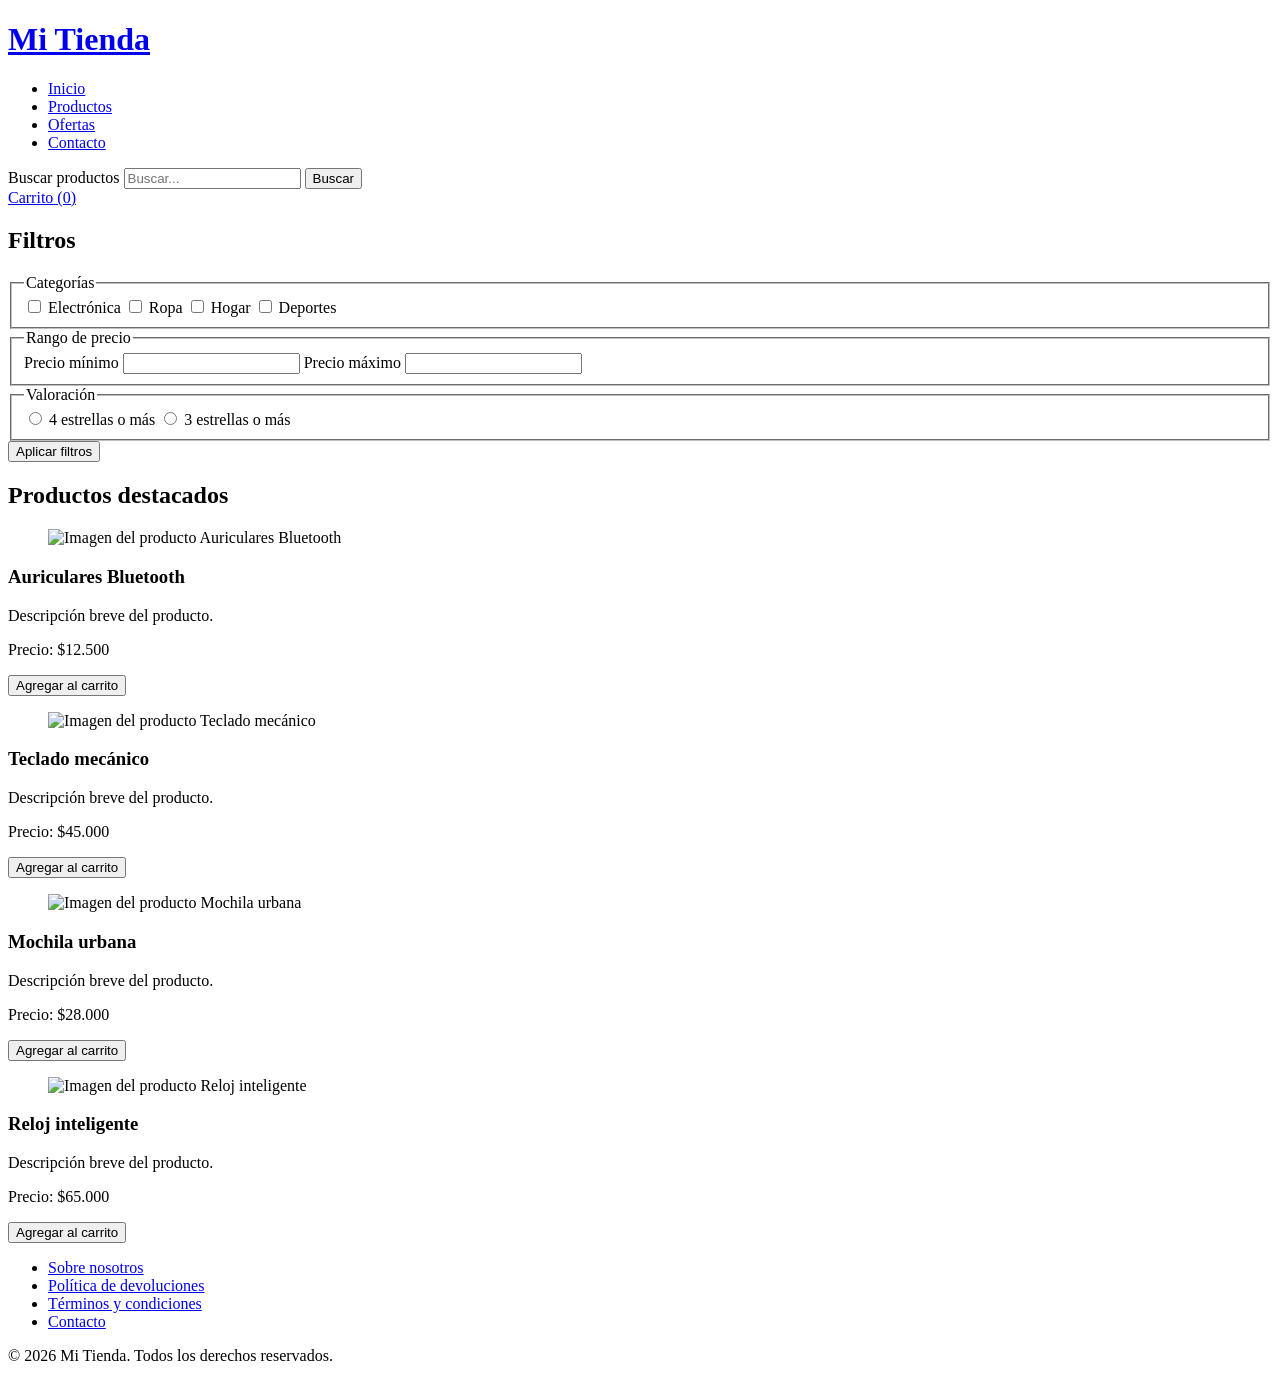
==== index.html @ faf77b69 "Add initial HTML structure for the e-commerce site" ====
<!DOCTYPE html>
<html lang="es">
<head>
    <meta charset="UTF-8">
    <meta name="viewport" content="width=device-width, initial-scale=1.0">
    <title>Mi Tienda - Inicio</title>
</head>
<body>

    <header>
        <a href="index.html">
            <h1>Mi Tienda</h1>
        </a>

        <nav aria-label="Navegación principal">
            <ul>
                <li><a href="#productos-destacados">Inicio</a></li>
                <li><a href="#productos-destacados">Productos</a></li>
                <li><a href="#">Ofertas</a></li>
                <li><a href="#">Contacto</a></li>
            </ul>
        </nav>

        <form action="#" method="get" role="search">
            <label for="busqueda">Buscar productos</label>
            <input type="search" id="busqueda" name="q" placeholder="Buscar...">
            <button type="submit">Buscar</button>
        </form>

        <a href="#">Carrito (0)</a>
    </header>

    <main>

        <aside aria-label="Filtros de productos">
            <h2>Filtros</h2>

            <form action="#" method="get">
                <fieldset>
                    <legend>Categorías</legend>
                    <label><input type="checkbox" name="categoria" value="electronica"> Electrónica</label>
                    <label><input type="checkbox" name="categoria" value="ropa"> Ropa</label>
                    <label><input type="checkbox" name="categoria" value="hogar"> Hogar</label>
                    <label><input type="checkbox" name="categoria" value="deportes"> Deportes</label>
                </fieldset>

                <fieldset>
                    <legend>Rango de precio</legend>
                    <label for="precio-min">Precio mínimo</label>
                    <input type="number" id="precio-min" name="precio-min" min="0">
                    <label for="precio-max">Precio máximo</label>
                    <input type="number" id="precio-max" name="precio-max" min="0">
                </fieldset>

                <fieldset>
                    <legend>Valoración</legend>
                    <label><input type="radio" name="valoracion" value="4"> 4 estrellas o más</label>
                    <label><input type="radio" name="valoracion" value="3"> 3 estrellas o más</label>
                </fieldset>

                <button type="submit">Aplicar filtros</button>
            </form>
        </aside>

        <section id="productos-destacados">
            <h2>Productos destacados</h2>

            <div class="productos">
                <article>
                    <figure>
                        <img src="#" alt="Imagen del producto Auriculares Bluetooth">
                    </figure>
                    <h3>Auriculares Bluetooth</h3>
                    <p>Descripción breve del producto.</p>
                    <p>Precio: $12.500</p>
                    <button type="button">Agregar al carrito</button>
                </article>

                <article>
                    <figure>
                        <img src="#" alt="Imagen del producto Teclado mecánico">
                    </figure>
                    <h3>Teclado mecánico</h3>
                    <p>Descripción breve del producto.</p>
                    <p>Precio: $45.000</p>
                    <button type="button">Agregar al carrito</button>
                </article>

                <article>
                    <figure>
                        <img src="#" alt="Imagen del producto Mochila urbana">
                    </figure>
                    <h3>Mochila urbana</h3>
                    <p>Descripción breve del producto.</p>
                    <p>Precio: $28.000</p>
                    <button type="button">Agregar al carrito</button>
                </article>

                <article>
                    <figure>
                        <img src="#" alt="Imagen del producto Reloj inteligente">
                    </figure>
                    <h3>Reloj inteligente</h3>
                    <p>Descripción breve del producto.</p>
                    <p>Precio: $65.000</p>
                    <button type="button">Agregar al carrito</button>
                </article>
            </div>
        </section>

    </main>

    <footer>
        <nav aria-label="Navegación del pie de página">
            <ul>
                <li><a href="#">Sobre nosotros</a></li>
                <li><a href="#">Política de devoluciones</a></li>
                <li><a href="#">Términos y condiciones</a></li>
                <li><a href="#">Contacto</a></li>
            </ul>
        </nav>

        <p>&copy; 2026 Mi Tienda. Todos los derechos reservados.</p>
    </footer>

</body>
</html>
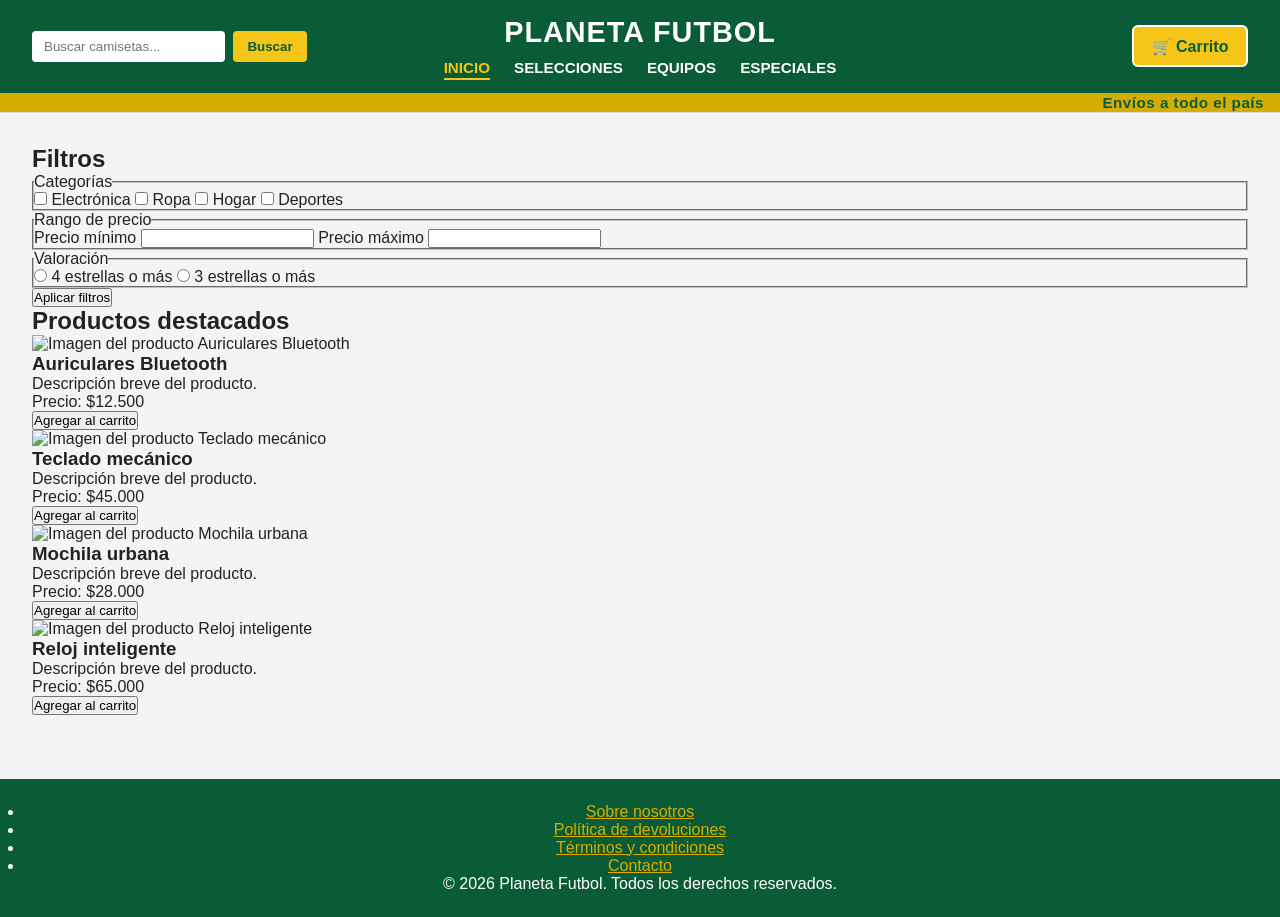
==== commit 4a169e5d: "Header-And-Footer-Structure" ====
--- a/index.html
+++ b/index.html
@@ -3,32 +3,12 @@
 <head>
     <meta charset="UTF-8">
     <meta name="viewport" content="width=device-width, initial-scale=1.0">
-    <title>Mi Tienda - Inicio</title>
+    <title>Planeta Futbol</title>
+    <link rel="stylesheet" href="css/index.css">
 </head>
 <body>
 
-    <header>
-        <a href="index.html">
-            <h1>Mi Tienda</h1>
-        </a>
-
-        <nav aria-label="Navegación principal">
-            <ul>
-                <li><a href="#productos-destacados">Inicio</a></li>
-                <li><a href="#productos-destacados">Productos</a></li>
-                <li><a href="#">Ofertas</a></li>
-                <li><a href="#">Contacto</a></li>
-            </ul>
-        </nav>
-
-        <form action="#" method="get" role="search">
-            <label for="busqueda">Buscar productos</label>
-            <input type="search" id="busqueda" name="q" placeholder="Buscar...">
-            <button type="submit">Buscar</button>
-        </form>
-
-        <a href="#">Carrito (0)</a>
-    </header>
+    <header id="site-header"></header>
 
     <main>
 
@@ -110,18 +90,8 @@
 
     </main>
 
-    <footer>
-        <nav aria-label="Navegación del pie de página">
-            <ul>
-                <li><a href="#">Sobre nosotros</a></li>
-                <li><a href="#">Política de devoluciones</a></li>
-                <li><a href="#">Términos y condiciones</a></li>
-                <li><a href="#">Contacto</a></li>
-            </ul>
-        </nav>
+    <footer id="site-footer"></footer>
 
-        <p>&copy; 2026 Mi Tienda. Todos los derechos reservados.</p>
-    </footer>
-
+    <script src="js/components.js"></script>
 </body>
 </html>
--- a/css/index.css
+++ b/css/index.css
@@ -0,0 +1,143 @@
+* {
+    margin: 0;
+    padding: 0;
+    box-sizing: border-box;
+}
+body {
+    font-family: Arial, Helvetica, sans-serif;
+    background-color: #f4f4f4;
+    color: #222;
+}
+header {
+    width: 100%;
+}
+.header-principal {
+    display: flex;
+    justify-content: space-between;
+    align-items: center;
+    background-color: #0a5c36;
+    color: #ffffff;
+    padding: 1rem 2rem;
+    gap: 1.5rem;
+}
+.header-izquierda {
+    flex: 1;
+    display: flex;
+    justify-content: flex-start;
+}
+.header-centro {
+    flex: 2;
+    display: flex;
+    flex-direction: column;
+    align-items: center;
+    text-align: center;
+    gap: 0.6rem;
+}
+.header-derecha {
+    flex: 1;
+    display: flex;
+    justify-content: flex-end;
+}
+.header-centro h1 {
+    font-size: 1.8rem;
+    letter-spacing: 1px;
+    text-transform: uppercase;
+}
+.header-centro h1 a {
+    color: #ffffff;
+    text-decoration: none;
+}
+.header-centro nav ul {
+    display: flex;
+    gap: 1.5rem;
+    list-style: none;
+}
+.header-centro nav a {
+    color: #ffffff;
+    text-decoration: none;
+    font-weight: bold;
+    font-size: 0.95rem;
+    padding-bottom: 2px;
+    border-bottom: 2px solid transparent;
+    transition: border-color 0.2s, color 0.2s;
+}
+.header-centro nav a:hover {
+    color: #f5c518; 
+    border-bottom-color: #f5c518;
+}
+.header-izquierda form {
+    display: flex;
+    gap: 0.5rem;
+    align-items: center;
+}
+.header-izquierda input[type="search"] {
+    padding: 0.5rem 0.75rem;
+    border: none;
+    border-radius: 4px;
+    min-width: 180px;
+    outline: none;
+}
+.header-izquierda button {
+    padding: 0.5rem 0.9rem;
+    border: none;
+    border-radius: 4px;
+    background-color: #f5c518;
+    color: #0a5c36;
+    font-weight: bold;
+    cursor: pointer;
+    transition: background-color 0.2s;
+}
+.header-izquierda button:hover {
+    background-color: #e6e6e6;
+}
+.btn-carrito {
+    display: inline-block;
+    padding: 0.6rem 1.1rem;
+    background-color: #f5c518;
+    color: #0a5c36;
+    text-decoration: none;
+    font-weight: bold;
+    border-radius: 6px;
+    border: 2px solid #ffffff;
+    transition: background-color 0.2s, color 0.2s;
+}
+.btn-carrito:hover {
+    background-color: #f5c518;
+    border-color: #f5c518;
+    color: #0a5c36;
+}
+.barra-promocion {
+    width: 100%;
+    background-color: #d4ae05;
+    color: #0a5c36;
+    text-align: right;
+    padding: 0.07rem 1rem;
+    font-weight: bold;
+    font-size: 0.95rem;
+    letter-spacing: 0.5px;
+    border-bottom: 1px solid #dddddd;
+}
+.barra-promocion p {
+    margin: 0;
+}
+main {
+    padding: 2rem;
+}
+footer {
+    background-color: #0a5c36;
+    color: white;
+    text-align: center;
+    padding: 1.5rem;
+    margin-top: 2rem;
+}
+footer a {
+    color: #d4ae05;
+}
+.header-centro nav a.activo {
+    color: #f5c518;
+    border-bottom-color: #f5c518;
+}
+.btn-carrito.activo {
+    background-color: #f5c518;
+    border-color: #f5c518;
+}
